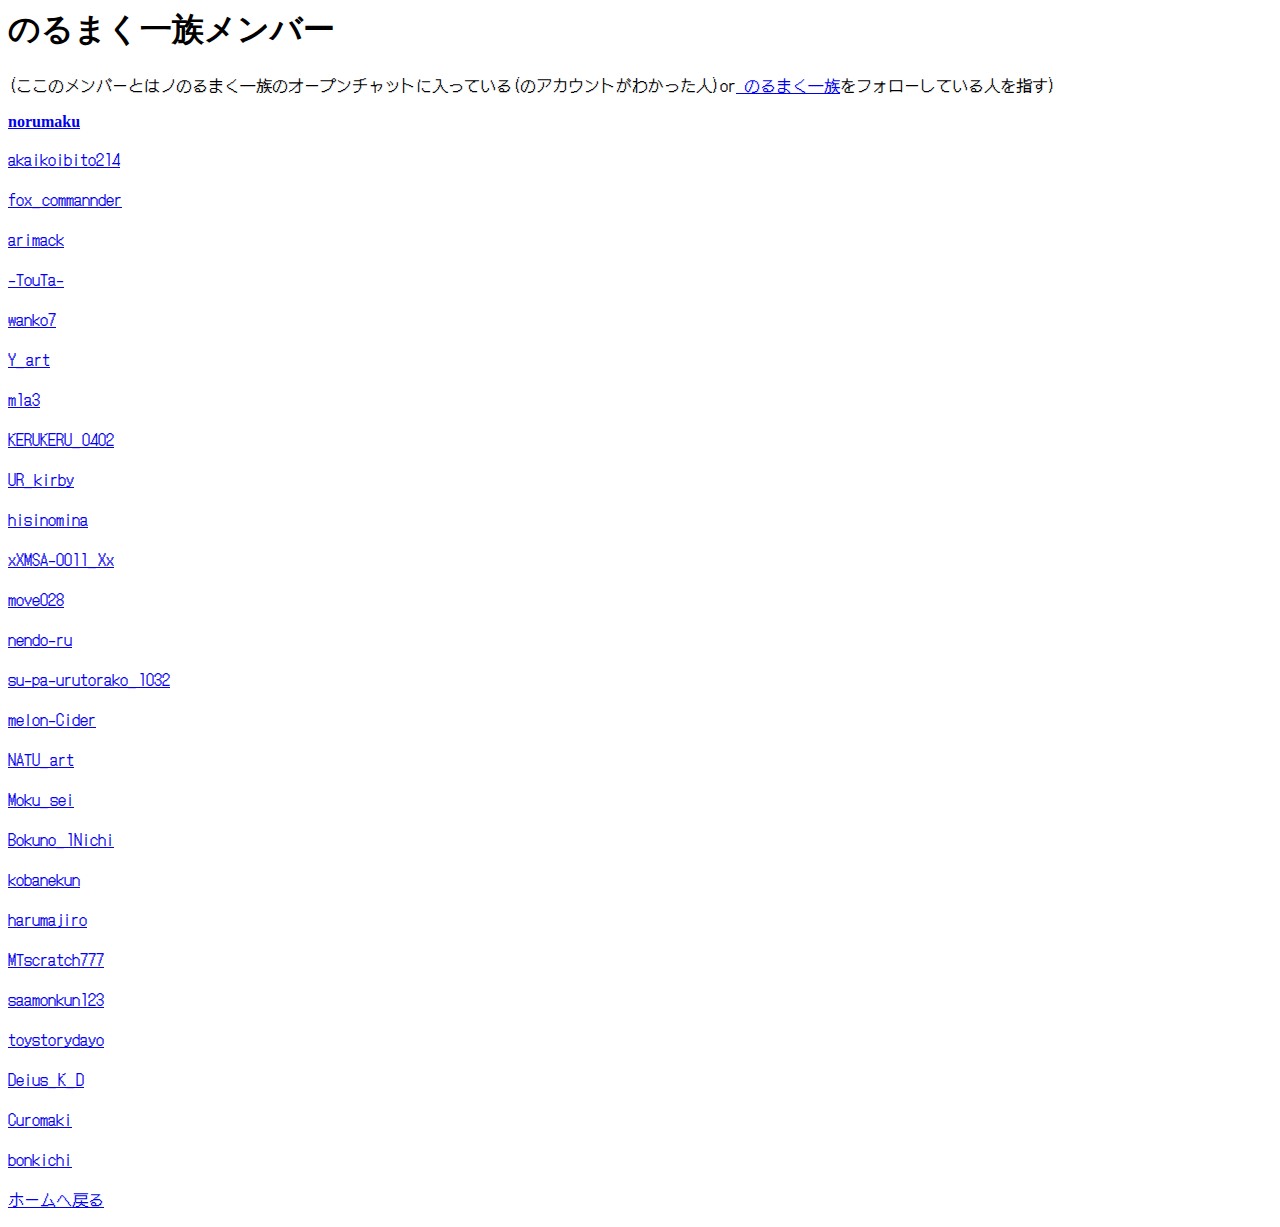
==== a.html @ fa9bb9ee "Update a.html" ====
<!DOCSTYPE html>
<head>
  <link rel="stylesheet" href="aiueo.css">
<link href="https://fonts.googleapis.com/css2?family=Dela+Gothic+One&family=DotGothic16&family=Yuji+Boku&family=Yusei+Magic&display=swap" rel="stylesheet">
</head>
<body>
<h1>のるまく一族メンバー</h1>
  <p>(ここのメンバーとはノのるまく一族のオープンチャットに入っている(のアカウントがわかった人)or<a href="https://scratch.mit.edu/users/norumaku1zoku/">
  のるまく一族</a>をフォローしている人を指す)</p>
  <strong><a href=https://scratch.mit.edu/users/norumaku/>norumaku</a></strong>
  <p><a href=https://scratch.mit.edu/users/akaikoibito214/>akaikoibito214</a></p>
  <p><a href=https://scratch.mit.edu/users/fox_commannder/>fox_commannder</a></p>
  <p><a href=https://scratch.mit.edu/users/arimack/>arimack</a></p>
  <p><a href=https://scratch.mit.edu/users/-TouTa-/>-TouTa-</a></p>
  <p><a href=https://scratch.mit.edu/users/wanko7/>wanko7</a></p>
  <p><a href=https://scratch.mit.edu/users/Y_art/>Y_art</a></p>
  <p><a href=https://scratch.mit.edu/users/m1a3/>m1a3</a></p>
  <p><a href=https://scratch.mit.edu/users/KERUKERU_0402/>KERUKERU_0402</a></p>
  <p><a href=https://scratch.mit.edu/users/UR_kirby/>UR_kirby</a></p>
  <p><a href=https://scratch.mit.edu/users/hisinomina/>hisinomina</a></p>
  <p><a href=https://scratch.mit.edu/users/xX_MSA-0011_Xx/>xXMSA-0011_Xx</a></p>
  <p><a href=https://scratch.mit.edu/users/move028/>move028</a></p>
  <p><a href=https://scratch.mit.edu/users/nendo-ru/>nendo-ru</a></p>
  <p><a href=https://scratch.mit.edu/users/su-pa-urutorako_1032/>su-pa-urutorako_1032</a></p>
  <p><a href=https://scratch.mit.edu/users/melon-cider/>melon-Cider</a></p>
  <p><a href=https://scratch.mit.edu/users/NATU_art/>NATU_art</a></p>
  <p><a href=https://scratch.mit.edu/users/Moku_sei/>Moku_sei</a></p>
  <p><a href=https://scratch.mit.edu/users/Bokuno_1Nichi/>Bokuno_1Nichi</a></p>
  <p><a href=https://scratch.mit.edu/users/kobanekun/>kobanekun</a></p>
  <p><a href=https://scratch.mit.edu/users/harumajiro/>harumajiro</a></p>
  <p><a href=https://scratch.mit.edu/users/MTscratch777/>MTscratch777</a></p>
  <p><a href=https://scratch.mit.edu/users/saamonkun123/>saamonkun123</a></p>
  <p><a href=https://scratch.mit.edu/users/toystorydayo/>toystorydayo</a></p>
  <p><a href=https://scratch.mit.edu/users/Deius_K_D/>Deius_K_D</a></p>
  <p><a href=https://scratch.mit.edu/users/Curomaki/>Curomaki</a></p>
  <p><a href=https://scratch.mit.edu/users/bonkichi/>bonkichi</a></p>
  <P><a href="index.html">ホームへ戻る</a></P>
  </body>
---- aiueo.css ----
<style>
p{text-color:black;
 }
p{font-family: 'DotGothic16', sans-serif;
 }
</styele>
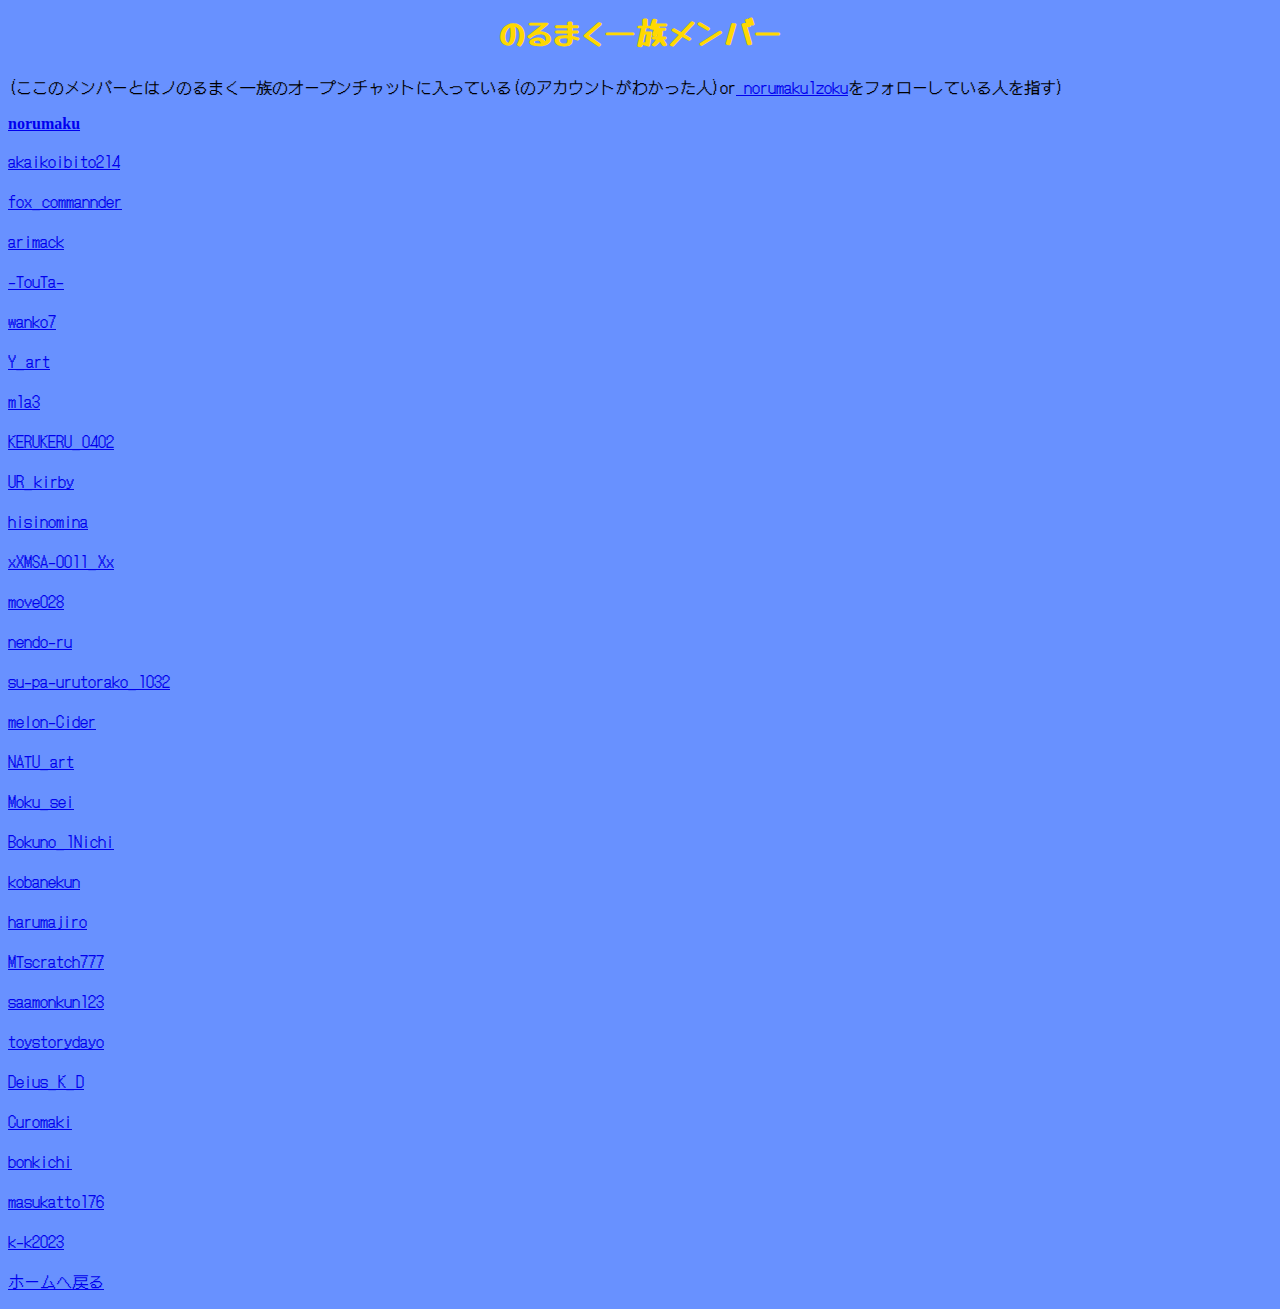
==== commit a4b499a3: "Update a.html" ====
--- a/a.html
+++ b/a.html
@@ -6,7 +6,7 @@
 <body>
 <h1>のるまく一族メンバー</h1>
   <p>(ここのメンバーとはノのるまく一族のオープンチャットに入っている(のアカウントがわかった人)or<a href="https://scratch.mit.edu/users/norumaku1zoku/">
-  のるまく一族</a>をフォローしている人を指す)</p>
+  norumaku1zoku</a>をフォローしている人を指す)</p>
   <strong><a href=https://scratch.mit.edu/users/norumaku/>norumaku</a></strong>
   <p><a href=https://scratch.mit.edu/users/akaikoibito214/>akaikoibito214</a></p>
   <p><a href=https://scratch.mit.edu/users/fox_commannder/>fox_commannder</a></p>
@@ -34,5 +34,7 @@
   <p><a href=https://scratch.mit.edu/users/Deius_K_D/>Deius_K_D</a></p>
   <p><a href=https://scratch.mit.edu/users/Curomaki/>Curomaki</a></p>
   <p><a href=https://scratch.mit.edu/users/bonkichi/>bonkichi</a></p>
+  <p><a href=https://scratch.mit.edu/users/masukatto176/>masukatto176</a></p>
+  <p><a href=https://scratch.mit.edu/users/k-k2023/>k-k2023</a></p>
   <P><a href="index.html">ホームへ戻る</a></P>
   </body>
--- a/aiueo.css
+++ b/aiueo.css
@@ -1,6 +1,14 @@
 <style>
-p{text-color:black;
+ p{text-color:black;
  }
 p{font-family: 'DotGothic16', sans-serif;
  }
+body{
+ background-color:6891FF;
+}
+h1{
+ text-align:center;
+ font-family: 'Yusei Magic', sans-serif;
+ color:#FFD800;
+} 
 </styele>
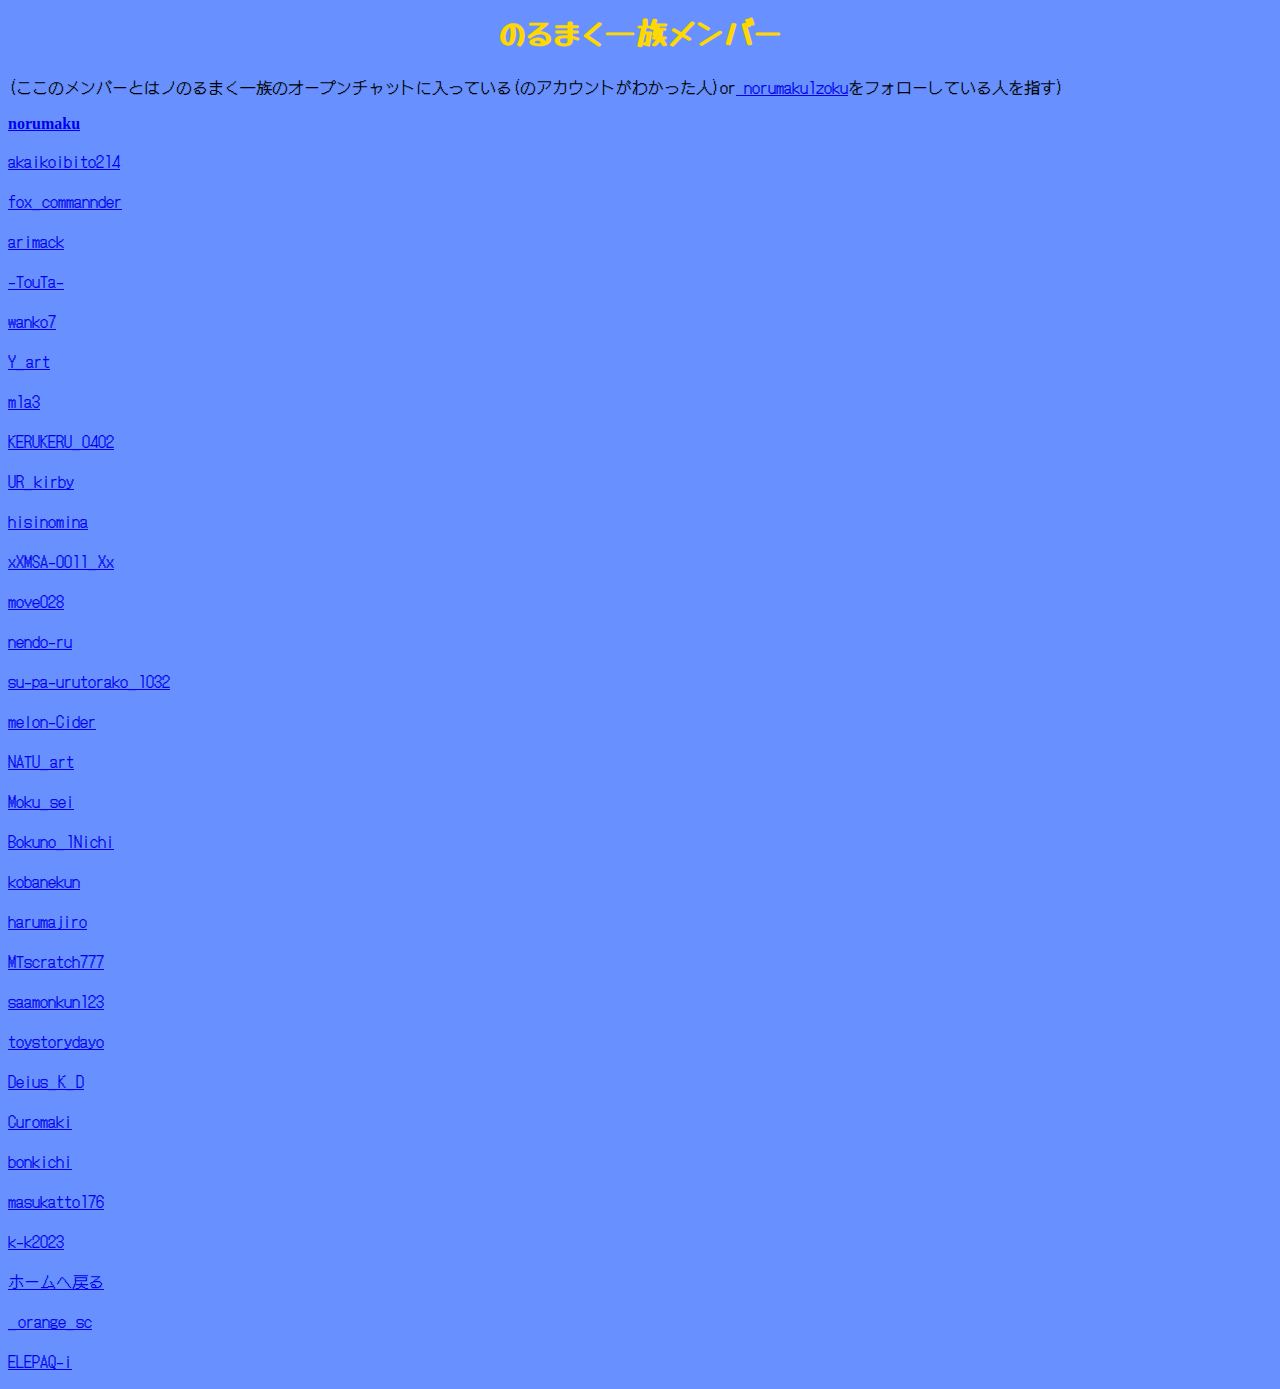
==== commit d7556fb9: "Update a.html" ====
--- a/a.html
+++ b/a.html
@@ -1,4 +1,5 @@
-<!DOCSTYPE html>
+<DOCSTYPE html>
+<html>
 <head>
   <link rel="stylesheet" href="aiueo.css">
 <link href="https://fonts.googleapis.com/css2?family=Dela+Gothic+One&family=DotGothic16&family=Yuji+Boku&family=Yusei+Magic&display=swap" rel="stylesheet">
@@ -36,5 +37,8 @@
   <p><a href=https://scratch.mit.edu/users/bonkichi/>bonkichi</a></p>
   <p><a href=https://scratch.mit.edu/users/masukatto176/>masukatto176</a></p>
   <p><a href=https://scratch.mit.edu/users/k-k2023/>k-k2023</a></p>
-  <P><a href="index.html">ホームへ戻る</a></P>
+  <P><a href="https://konngitune.github.io/norumaku1zoku/index.html">ホームへ戻る</a></P>
+  <p><a href="https://scratch.mit.edu/users/_orange_sc/">_orange_sc</a></p>
+  <p><a href="https://scratch.mit.edu/users/ELEPAQ-i/">ELEPAQ-i</a></p>
   </body>
+</html>
--- a/aiueo.css
+++ b/aiueo.css
@@ -1,5 +1,5 @@
 <style>
- p{text-color:black;
+p{text-color:black;
  }
 p{font-family: 'DotGothic16', sans-serif;
  }
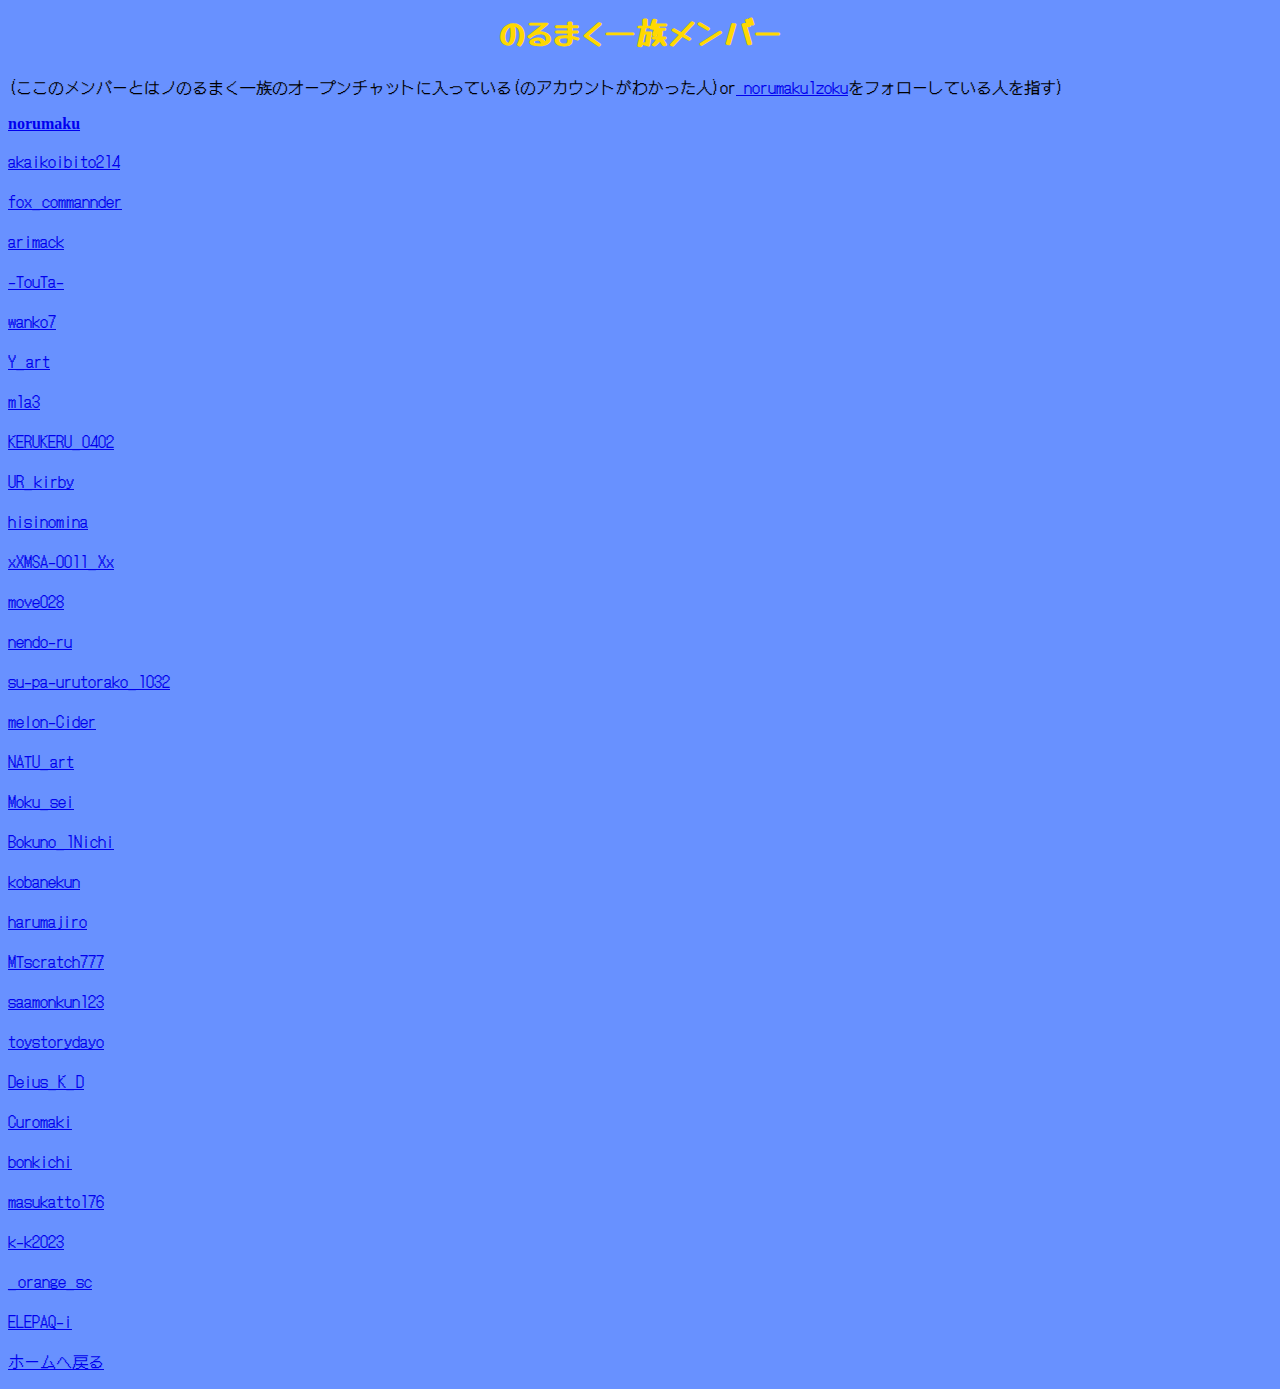
==== commit 2dc5c97c: "Update a.html" ====
--- a/a.html
+++ b/a.html
@@ -37,8 +37,8 @@
   <p><a href=https://scratch.mit.edu/users/bonkichi/>bonkichi</a></p>
   <p><a href=https://scratch.mit.edu/users/masukatto176/>masukatto176</a></p>
   <p><a href=https://scratch.mit.edu/users/k-k2023/>k-k2023</a></p>
+   <p><a href="https://scratch.mit.edu/users/_orange_sc/">_orange_sc</a></p>
+  <p><a href="https://scratch.mit.edu/users/ELEPAQ-i/">ELEPAQ-i</a></p>
   <P><a href="https://konngitune.github.io/norumaku1zoku/index.html">ホームへ戻る</a></P>
-  <p><a href="https://scratch.mit.edu/users/_orange_sc/">_orange_sc</a></p>
-  <p><a href="https://scratch.mit.edu/users/ELEPAQ-i/">ELEPAQ-i</a></p>
   </body>
 </html>
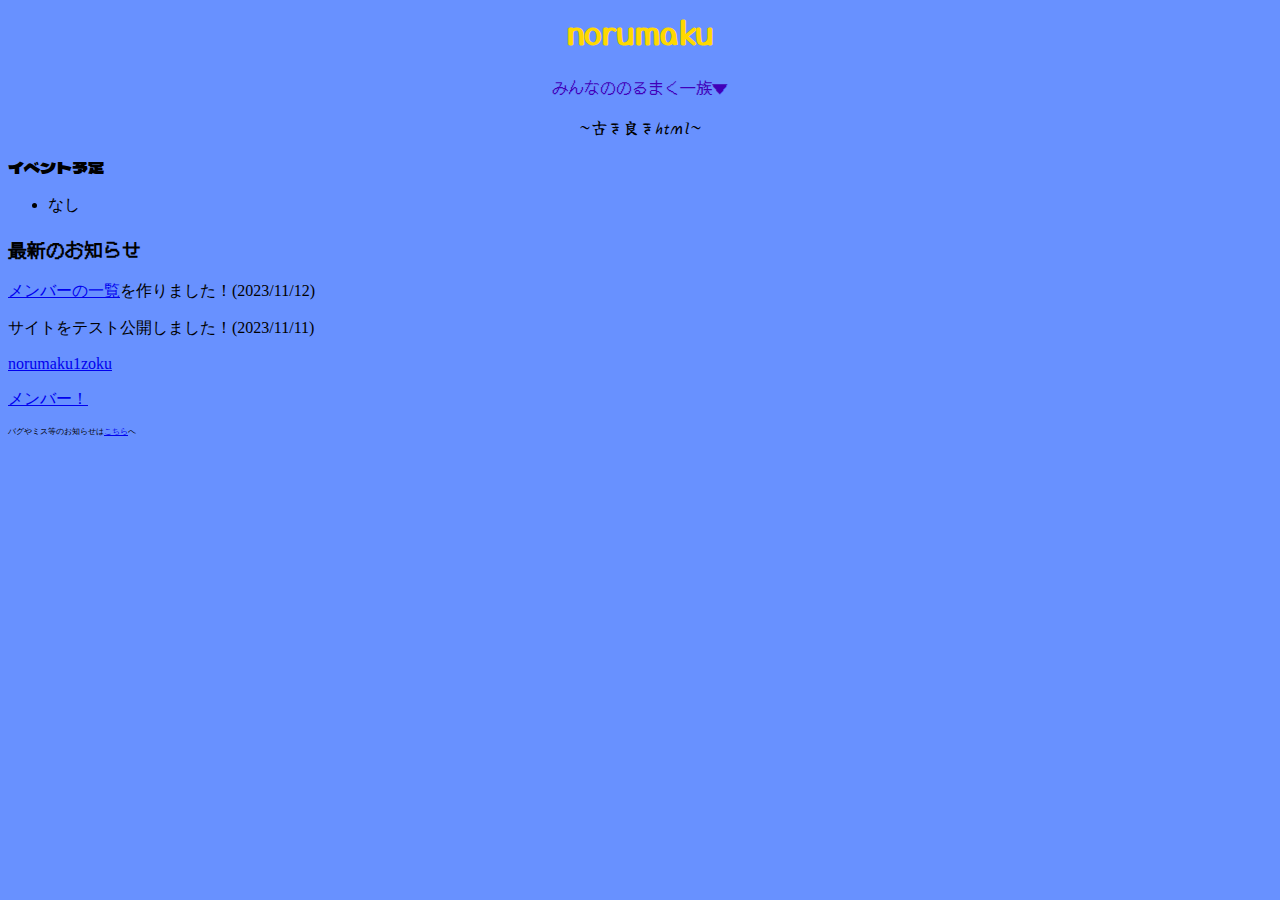
==== commit a9379ccc: "Create a.html" ====
--- a/a.html
+++ b/a.html
@@ -1,44 +1,22 @@
 <DOCSTYPE html>
-<html>
+  <html>
 <head>
-  <link rel="stylesheet" href="aiueo.css">
+<link rel="stylesheet" href="get.css">
 <link href="https://fonts.googleapis.com/css2?family=Dela+Gothic+One&family=DotGothic16&family=Yuji+Boku&family=Yusei+Magic&display=swap" rel="stylesheet">
 </head>
 <body>
-<h1>のるまく一族メンバー</h1>
-  <p>(ここのメンバーとはノのるまく一族のオープンチャットに入っている(のアカウントがわかった人)or<a href="https://scratch.mit.edu/users/norumaku1zoku/">
-  norumaku1zoku</a>をフォローしている人を指す)</p>
-  <strong><a href=https://scratch.mit.edu/users/norumaku/>norumaku</a></strong>
-  <p><a href=https://scratch.mit.edu/users/akaikoibito214/>akaikoibito214</a></p>
-  <p><a href=https://scratch.mit.edu/users/fox_commannder/>fox_commannder</a></p>
-  <p><a href=https://scratch.mit.edu/users/arimack/>arimack</a></p>
-  <p><a href=https://scratch.mit.edu/users/-TouTa-/>-TouTa-</a></p>
-  <p><a href=https://scratch.mit.edu/users/wanko7/>wanko7</a></p>
-  <p><a href=https://scratch.mit.edu/users/Y_art/>Y_art</a></p>
-  <p><a href=https://scratch.mit.edu/users/m1a3/>m1a3</a></p>
-  <p><a href=https://scratch.mit.edu/users/KERUKERU_0402/>KERUKERU_0402</a></p>
-  <p><a href=https://scratch.mit.edu/users/UR_kirby/>UR_kirby</a></p>
-  <p><a href=https://scratch.mit.edu/users/hisinomina/>hisinomina</a></p>
-  <p><a href=https://scratch.mit.edu/users/xX_MSA-0011_Xx/>xXMSA-0011_Xx</a></p>
-  <p><a href=https://scratch.mit.edu/users/move028/>move028</a></p>
-  <p><a href=https://scratch.mit.edu/users/nendo-ru/>nendo-ru</a></p>
-  <p><a href=https://scratch.mit.edu/users/su-pa-urutorako_1032/>su-pa-urutorako_1032</a></p>
-  <p><a href=https://scratch.mit.edu/users/melon-cider/>melon-Cider</a></p>
-  <p><a href=https://scratch.mit.edu/users/NATU_art/>NATU_art</a></p>
-  <p><a href=https://scratch.mit.edu/users/Moku_sei/>Moku_sei</a></p>
-  <p><a href=https://scratch.mit.edu/users/Bokuno_1Nichi/>Bokuno_1Nichi</a></p>
-  <p><a href=https://scratch.mit.edu/users/kobanekun/>kobanekun</a></p>
-  <p><a href=https://scratch.mit.edu/users/harumajiro/>harumajiro</a></p>
-  <p><a href=https://scratch.mit.edu/users/MTscratch777/>MTscratch777</a></p>
-  <p><a href=https://scratch.mit.edu/users/saamonkun123/>saamonkun123</a></p>
-  <p><a href=https://scratch.mit.edu/users/toystorydayo/>toystorydayo</a></p>
-  <p><a href=https://scratch.mit.edu/users/Deius_K_D/>Deius_K_D</a></p>
-  <p><a href=https://scratch.mit.edu/users/Curomaki/>Curomaki</a></p>
-  <p><a href=https://scratch.mit.edu/users/bonkichi/>bonkichi</a></p>
-  <p><a href=https://scratch.mit.edu/users/masukatto176/>masukatto176</a></p>
-  <p><a href=https://scratch.mit.edu/users/k-k2023/>k-k2023</a></p>
-   <p><a href="https://scratch.mit.edu/users/_orange_sc/">_orange_sc</a></p>
-  <p><a href="https://scratch.mit.edu/users/ELEPAQ-i/">ELEPAQ-i</a></p>
-  <P><a href="https://konngitune.github.io/norumaku1zoku/index.html">ホームへ戻る</a></P>
+<h1 class=magic>norumaku</h1>
+<p class=Dot>みんなののるまく一族▼</p>
+<p class=hude>~古き良きhtml~</P>
+<p class=dela>イベント予定</P>
+<ul>
+<li>なし</li>
+</ul>
+<h3 class=Dot>最新のお知らせ</h3>
+<p><a href="menber.html">メンバーの一覧</a>を作りました！(2023/11/12)</p>
+  <p>サイトをテスト公開しました！(2023/11/11)</p>
+  <p><a href="https://scratch.mit.edu/users/norumaku1zoku/">norumaku1zoku</a></p>  
+  <p><a href="menber.html">メンバー！</a></p>
+  <p class=mini>バグやミス等のお知らせは<a href="https://scratch.mit.edu/users/fox_commannder/">こちら</a>へ</p>
   </body>
-</html>
+  </html>
--- a/get.css
+++ b/get.css
@@ -0,0 +1,33 @@
+<style>
+
+p.dela{
+font-family: 'Dela Gothic One', sans-serif;
+}
+p.dela{
+font-family: 'Dela Gothic One', sans-serif;
+}
+p.Dot{
+font-family: 'DotGothic16', sans-serif;
+text-align:center;
+color:4100B9;
+}
+h3.Dot{
+font-family: 'DotGothic16', sans-serif;
+text-align:cente;
+  }
+p.hude{
+font-family: 'Yuji Boku', serif;
+text-align:center
+}
+h1.magic{
+text-align:center;
+color:#FFD800;
+font-family: 'Yusei Magic', sans-serif;
+}
+p.mini{
+  font-size:50%
+      }
+body{
+ background-color:6891FF;
+}
+</style>
